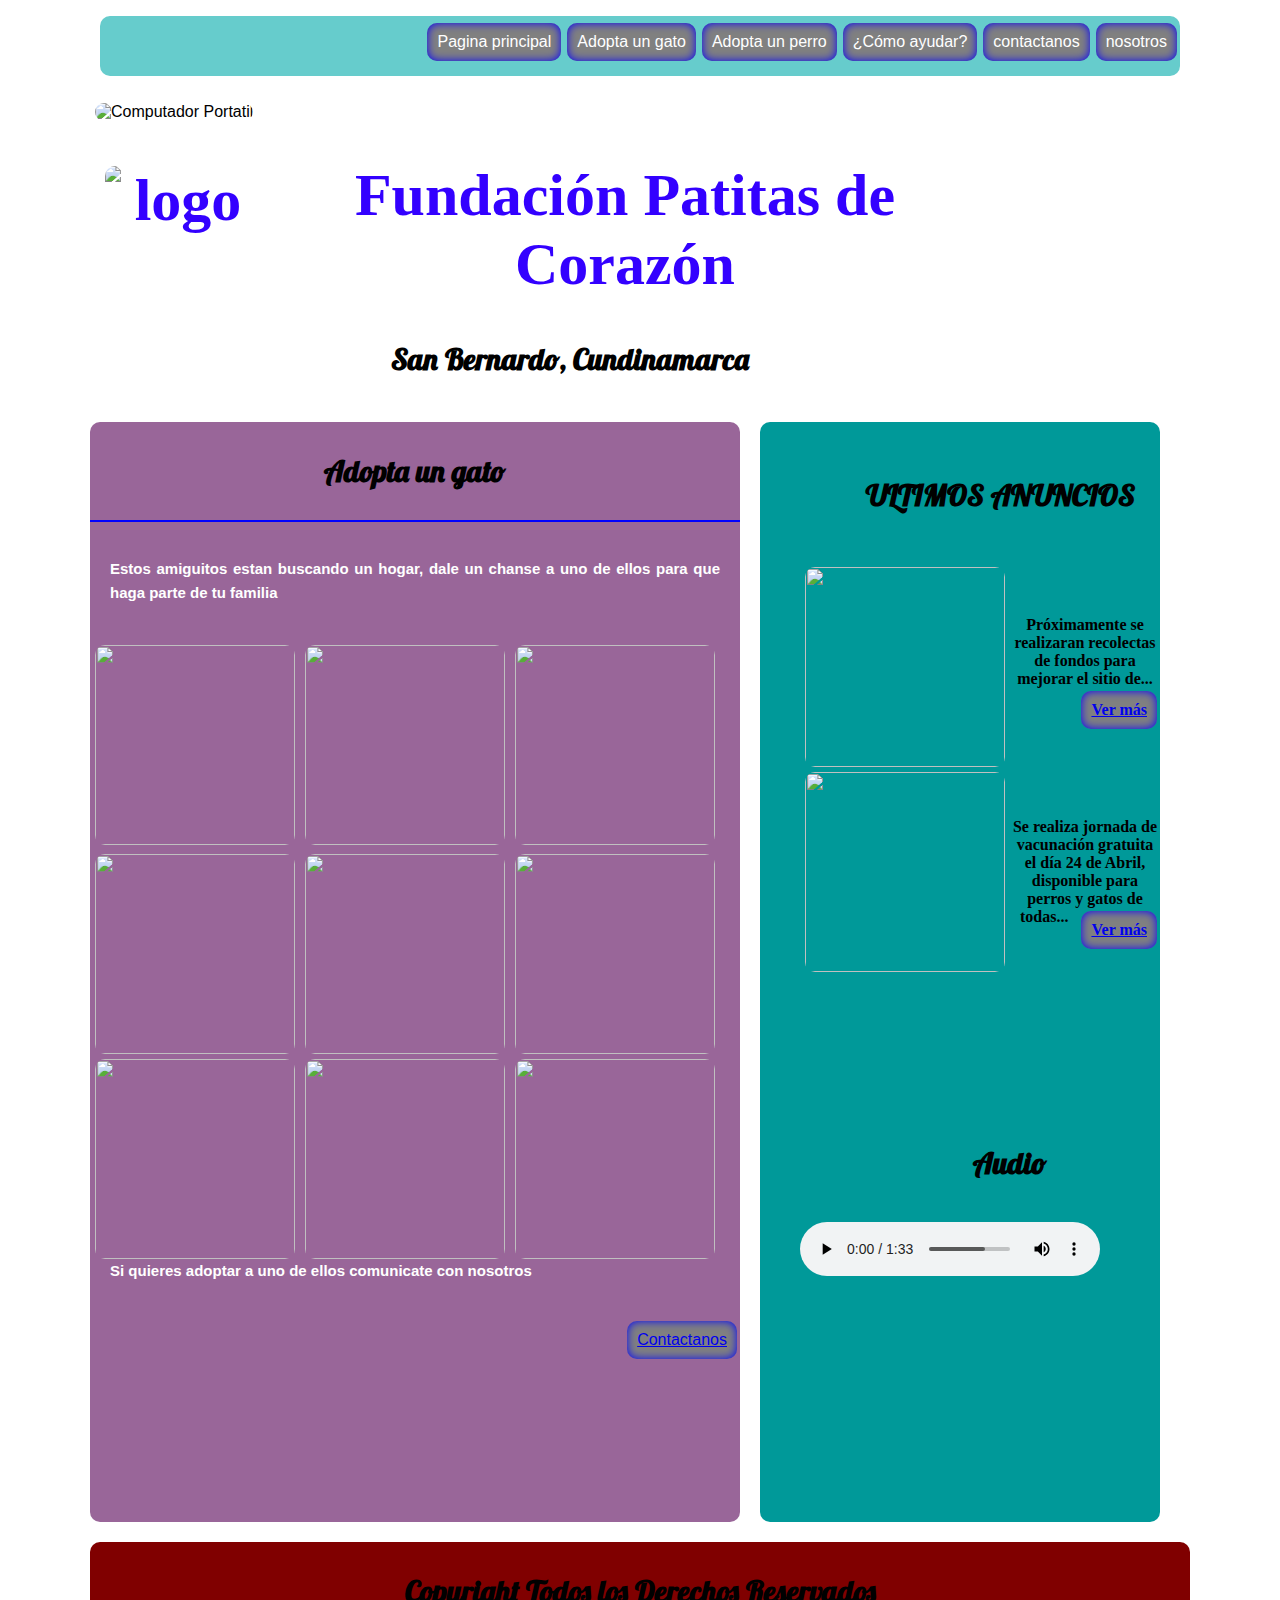
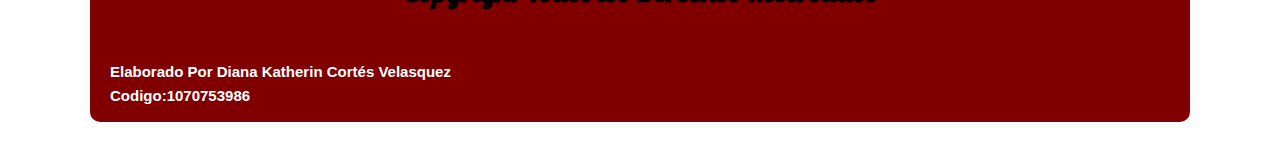
==== Adopta_gato.html @ 253b0358 "primera version" ====
<!DOCTYPE html>


<html lang="es" class"no-js">

<head>
	
	<meta charset="UTF-8">
   <meta content="Diana Katherin CortES vVelasquez" name="author"/>
    <meta content="Pagina web de fundacion Patitas de Corazon" name="description" />
    <meta content="perros, gatos, adopcion, rescate, animales" name="keywords" />
    <link rel="shortcut icon" href="imagenes/logo.png">
    <title>ADOPTA UN GATO</title>
	<link rel="stylesheet" href="css/normalize.css">
	<link href='https://fonts.googleapis.com/css?family=Chewy|Lobster' rel='stylesheet' type='text/css'>
    <link rel="stylesheet" href="css/style.css">

</head>


<nav><ul class="menu">
		<li><a href="Nosotros.html"class="menu">nosotros</a></li>
		<li><a href="contactanos.html"class="menu">contactanos</a></li>
		<li><a href="Como_ayudar.html"class="menu">¿Cómo ayudar?</a></li>
		<li><a href="Adopta_perro.html"class="menu">Adopta un perro</a></li>
		<li><a href="Adopta_gato.html"class="menu">Adopta un gato</a></li>
		<li><a href="index.html" class="menu">Pagina principal</a></li>
	</ul></nav>
<body>	

<Div id="contenidos">
	<header>
		<h5></h5>
	<img id="banner1" src="imagenes/banners/banner1.jpg" alt="Computador Portatil">
	 <div class="row col-lg-12">
	 	<h5></h5>
		<h1 class="page-header"><img id="logo1" src="imagenes/logo.png" align="left" alt="logo"> Fundación Patitas de Corazón
			 </h1>
		<h2>San Bernardo, Cundinamarca<br> </h2>
		
         </div>
	</header>

<section>
	<article>
		<h3>Adopta un gato</h3>
		<hr size= "20px" color= "blue"/>
			
    <p>Estos amiguitos estan buscando un hogar, dale un chanse a uno de ellos para que haga parte de tu familia
    </p>
     <img id= "imgp" src="imagenes/gato1.jpg" align= "left"> <img id= "imgp" src="imagenes/gato2.jpg" algin= "left"> <img  id= "imgp" src= "imagenes/gato3.jpg" align= "left"> <img  id= "imgp" src= "imagenes/gato4.jpg" align= "left"> <img  id= "imgp" src= "imagenes/gato5.jpg" align= "left"> <img  id= "imgp" src= "imagenes/gato6.jpg" align= "left"> <img  id= "imgp" src= "imagenes/gato7.jpg" align= "left"> <img  id= "imgp" src= "imagenes/gato8.jpg" align= "left"><img  id= "imgp" src= "imagenes/gato9.jpg" align="left">

     <p> Si quieres adoptar a uno de ellos comunicate con nosotros <li><a href="contactanos.html">Contactanos</a></li></p>
	</article>
</section>

<aside>
	<ul>
		 <ul>
    	 <h3>ULTIMOS ANUNCIOS </h3>
        
	</ul>		
     <h4><br> <img src="imagenes/perros.jpg" align="left"> <br> <br> <br> Próximamente se realizaran recolectas de fondos para mejorar el sitio de...<br> <li><a href="Noticias.html">Ver más</a></li></h4>
	<h4> <br><br> <br><img src="imagenes/gato2.jpg"= align= "left"> <br><br> <br> Se realiza jornada de vacunación gratuita  el día 24 de Abril, disponible para perros y gatos de todas... <li><a href="Noticias.html">Ver más</a></li></h4>
	<h1><br><br></h1>

    <h2> Audio</h2>
    <h1></h1>
   <audio controls autoplay loop"> <source src="audio/Musica.mp3" type="audio/mp3"><source src="audio/Musica.ogg" type="audio/ogg"></audio>
	</ul>

</aside>

<footer>
	<h3>Copyright Todos los Derechos Reservados</h3>
<p>Elaborado Por Diana Katherin Cortés Velasquez<br>
Codigo:1070753986<br>
</p>
</footer>

</body>

<script src="js/modernizr.js"></script>   
<script src="js/prefixfree.min.js"></script>
<script src="js/jquery-2.1.1.js"></script>   
</html>
---- css/style.css ----
/*font-family: 'Lobster', cursive;
font-family: 'Bangers', cursive;
font-family: 'Chewy', cursive;
*/

#contenidos{
	width: 1100px;
	height: auto;
	margin: auto;
	position: relative;
}


/*ETIQUETAS*/

body{
background-image: url(../imagenes/fondos/fondo5.jpg);
background-repeat: no-repeat;
background-size: cover;
}

 #banner1{
	width: 1080px;
	height: 100;
	border-radius: 10px;
}

 #logo1{
	width: 150px;
	height: 150px;
	border-radius: 10px;
}

h1{
font-family: 'Chewy', cursive;
color: #3300ff ; 
margin-left: 10px;
font-size: 60px;
text-align: center;

}


h2{
font-family: 'Lobster', cursive;
color: black;
margin-left: 60px;
font-size: 30px;
text-align: center; 
}

h3{
font-family: 'Lobster', cursive;
color: black;
font-size: 30px;
text-align: center; 
}

h4{
	font-family: 'Chewy', cursive;
	color: black;
	margin-left: 10px
	font-size: 60px;
	text-align: center;
}

img{

	width:200px;
	height:200px;
	text-align: center;
	margin-left: 5px;
	margin-right: 5px;
	margin-top: 5px;
	border-radius: 10px;

}
#perros{
	width: 200px;
	height: 200px;
	margin-left: 10px;
	border-radius: 10px;
}

#gato2{
	width: 200px;
	height: 200px;
	margin-left: 10px;
	margin-top: 10px;

}

header{
	width: 900px;
	height: 80 px;
	background: rgba(255, 255, 255, 10,70);
}

nav{
	margin: auto;
width: 1080px;
height: 60px;
background: #66CCCC;
border-radius: 10px;
float: center;

}
ul{
margin: center;
padding-top: 4px;
}

li{
	float: right;
	list-style-type: none;
	padding: 10px;
	background: gray ;
	margin: 3px;
	border-radius: 10px;
	box-shadow: 0 0 10px blue inset; 

}

#parrafo{
	float: right;
	list-style-type: none;
	padding: 10px;
	background: violet;
	margin: 8px;
	border-radius: 15px;
	box-shadow: 0 0 10px blue inset;
}

#parrafo2{
	float: right;
	list-style-type: none;
	padding: 10px;
	background: #66CCCC;
	margin: 8px;
	border-radius: 15px;
	box-shadow: 0 0 10px white inset;
}


section{
	width: 650px;
	background: #996699;
	height: 1100px;
	float: left;
	margin-top: 20px;
	border-radius: 10px;
}
aside{

	width: 400px;
	background: #009999;
	height: 1100px;
	float: left;
	margin-left: 20px;
	margin-top: 20px;
	border-radius: 10px;
}

footer{
width: 1100px;
height: 180px;
background: maroon;
float: left;
margin-top: 20px;
border-radius: 10px;
margin-bottom: 20px;
color:white;
}

p{

	font-size: 15px;
	font-weight: bolder;
	line-height: 24px;
	padding: 20px;
	text-align: justify;
	color: white;
}





/*CLASES*/

.ancho_menu_home{width: 900px;}
.ancho_menu_paginas{width: 1000px;}

.menu:link{color: white; text-decoration: none;}
.menu:visited{color: white; text-decoration: none;}
.menu:hover{color: white; text-decoration: none; text-shadow: 0 0 13px white;}
.menu:active{color: white; text-decoration: none;}

/*SEUDO CLASES*/
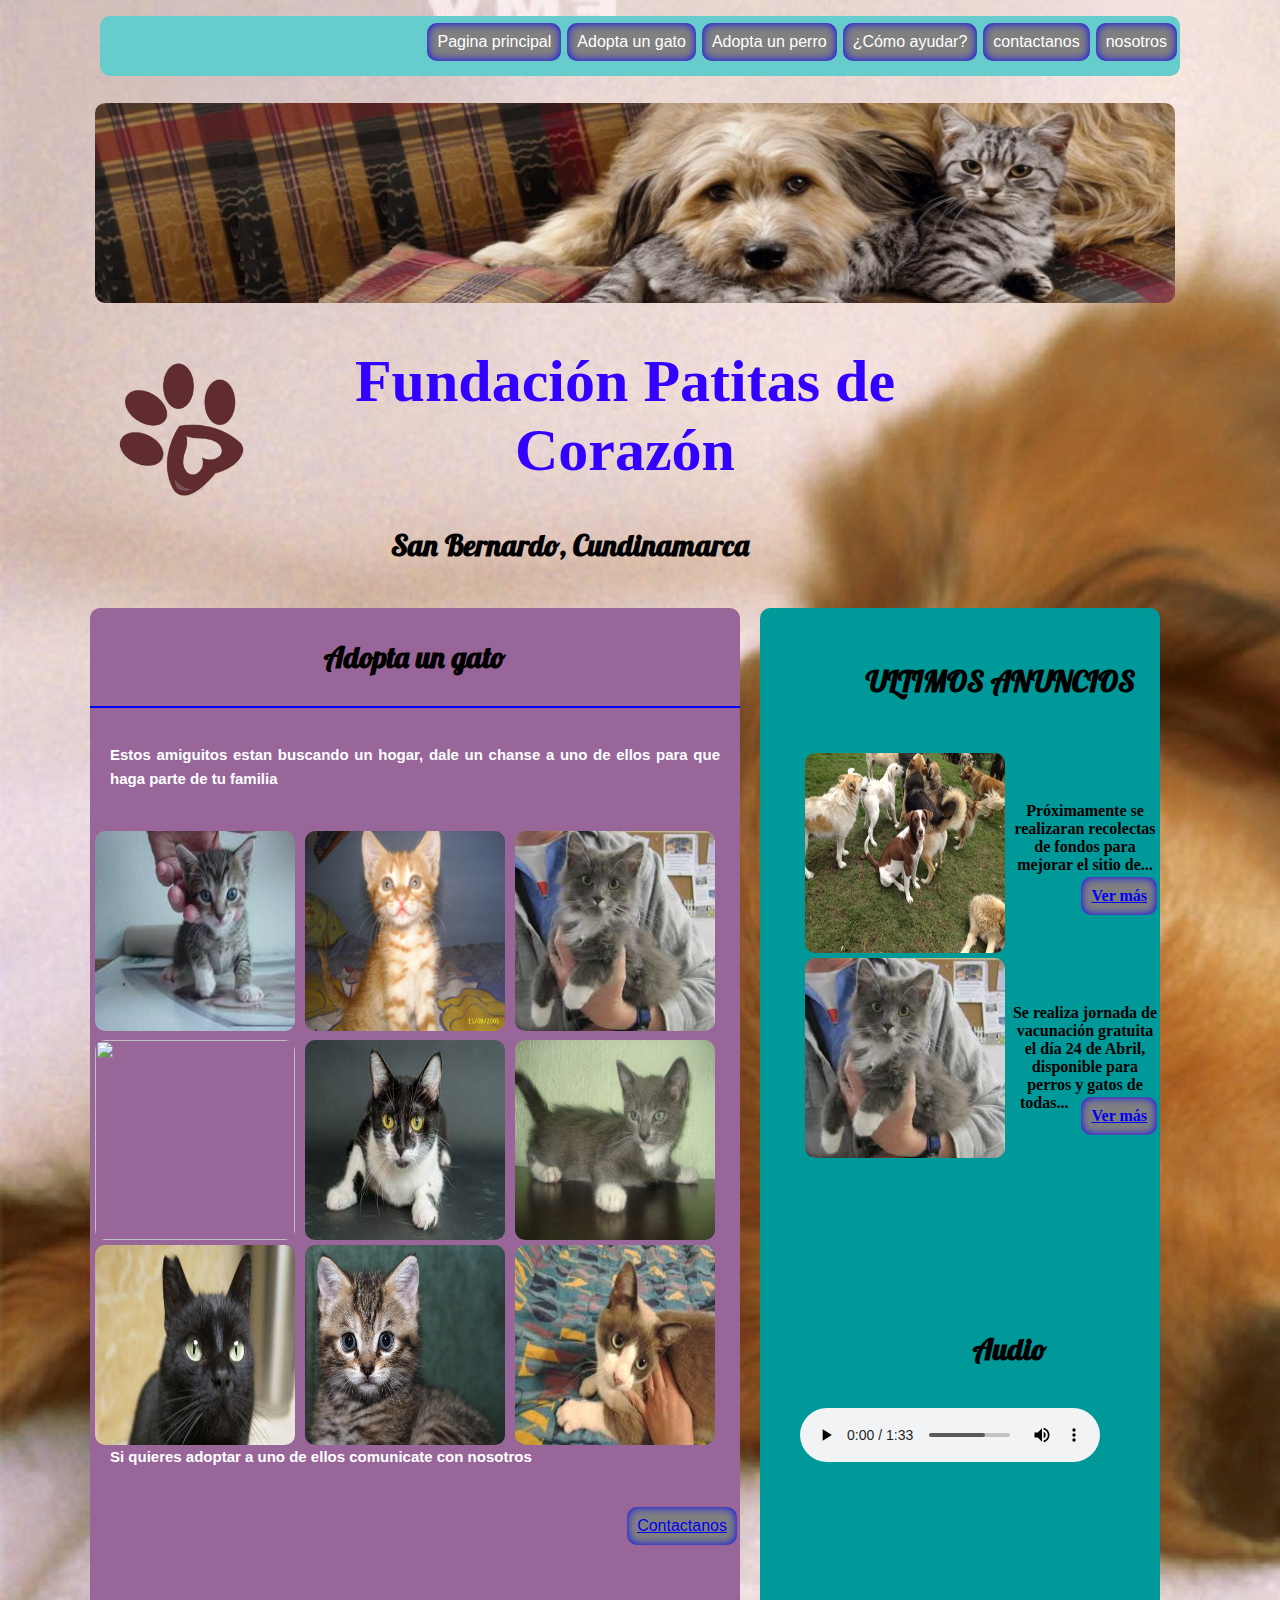
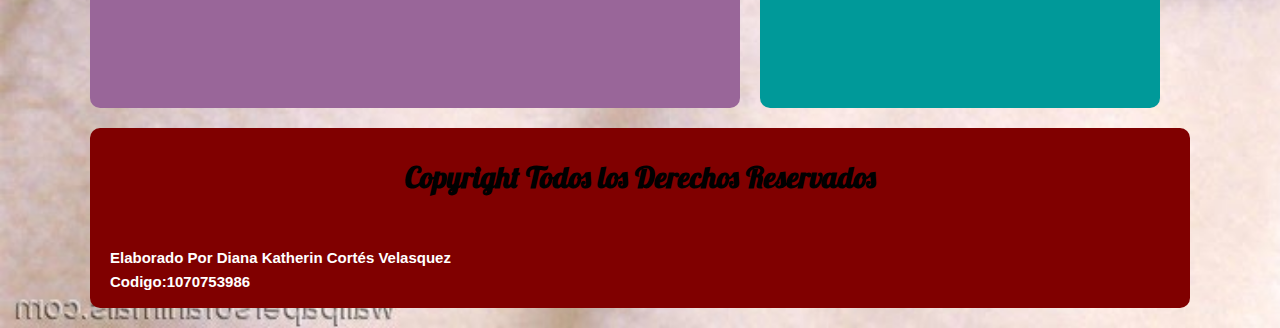
==== commit d1970ea6: "version2" ====
--- a/Adopta_gato.html
+++ b/Adopta_gato.html
@@ -31,10 +31,10 @@
 <Div id="contenidos">
 	<header>
 		<h5></h5>
-	<img id="banner1" src="imagenes/banners/banner1.jpg" alt="Computador Portatil">
+	<img id="banner1" src="img/banners/banner1.jpg" alt="Computador Portatil">
 	 <div class="row col-lg-12">
 	 	<h5></h5>
-		<h1 class="page-header"><img id="logo1" src="imagenes/logo.png" align="left" alt="logo"> Fundación Patitas de Corazón
+		<h1 class="page-header"><img id="logo1" src="img/logo.png" align="left" alt="logo"> Fundación Patitas de Corazón
 			 </h1>
 		<h2>San Bernardo, Cundinamarca<br> </h2>
 		
@@ -48,7 +48,7 @@
 			
     <p>Estos amiguitos estan buscando un hogar, dale un chanse a uno de ellos para que haga parte de tu familia
     </p>
-     <img id= "imgp" src="imagenes/gato1.jpg" align= "left"> <img id= "imgp" src="imagenes/gato2.jpg" algin= "left"> <img  id= "imgp" src= "imagenes/gato3.jpg" align= "left"> <img  id= "imgp" src= "imagenes/gato4.jpg" align= "left"> <img  id= "imgp" src= "imagenes/gato5.jpg" align= "left"> <img  id= "imgp" src= "imagenes/gato6.jpg" align= "left"> <img  id= "imgp" src= "imagenes/gato7.jpg" align= "left"> <img  id= "imgp" src= "imagenes/gato8.jpg" align= "left"><img  id= "imgp" src= "imagenes/gato9.jpg" align="left">
+     <img id= "imgp" src="img/gato1.jpg" align= "left"> <img id= "imgp" src="img/gato2.jpg" algin= "left"> <img  id= "imgp" src= "img/gato3.jpg" align= "left"> <img  id= "imgp" src= "imag/gato4.jpg" align= "left"> <img  id= "imgp" src= "img/gato5.jpg" align= "left"> <img  id= "imgp" src= "img/gato6.jpg" align= "left"> <img  id= "imgp" src= "img/gato7.jpg" align= "left"> <img  id= "imgp" src= "img/gato8.jpg" align= "left"><img  id= "imgp" src= "img/gato9.jpg" align="left">
 
      <p> Si quieres adoptar a uno de ellos comunicate con nosotros <li><a href="contactanos.html">Contactanos</a></li></p>
 	</article>
@@ -60,13 +60,13 @@
     	 <h3>ULTIMOS ANUNCIOS </h3>
         
 	</ul>		
-     <h4><br> <img src="imagenes/perros.jpg" align="left"> <br> <br> <br> Próximamente se realizaran recolectas de fondos para mejorar el sitio de...<br> <li><a href="Noticias.html">Ver más</a></li></h4>
-	<h4> <br><br> <br><img src="imagenes/gato2.jpg"= align= "left"> <br><br> <br> Se realiza jornada de vacunación gratuita  el día 24 de Abril, disponible para perros y gatos de todas... <li><a href="Noticias.html">Ver más</a></li></h4>
+     <h4><br> <img src="img/perros.jpg" align="left"> <br> <br> <br> Próximamente se realizaran recolectas de fondos para mejorar el sitio de...<br> <li><a href="Noticias.html">Ver más</a></li></h4>
+	<h4> <br><br> <br><img src="img/gato2.jpg"= align= "left"> <br><br> <br> Se realiza jornada de vacunación gratuita  el día 24 de Abril, disponible para perros y gatos de todas... <li><a href="Noticias.html">Ver más</a></li></h4>
 	<h1><br><br></h1>
 
     <h2> Audio</h2>
     <h1></h1>
-   <audio controls autoplay loop"> <source src="audio/Musica.mp3" type="audio/mp3"><source src="audio/Musica.ogg" type="audio/ogg"></audio>
+   <audio controls autoplay loop> <source src="audio/Musica.mp3" type="audio/mp3"><source src="audio/Musica.ogg" type="audio/ogg"></audio>
 	</ul>
 
 </aside>
--- a/css/style.css
+++ b/css/style.css
@@ -14,7 +14,7 @@
 /*ETIQUETAS*/
 
 body{
-background-image: url(../imagenes/fondos/fondo5.jpg);
+background-image: url(../img/fondos/fondo5.jpg);
 background-repeat: no-repeat;
 background-size: cover;
 }
